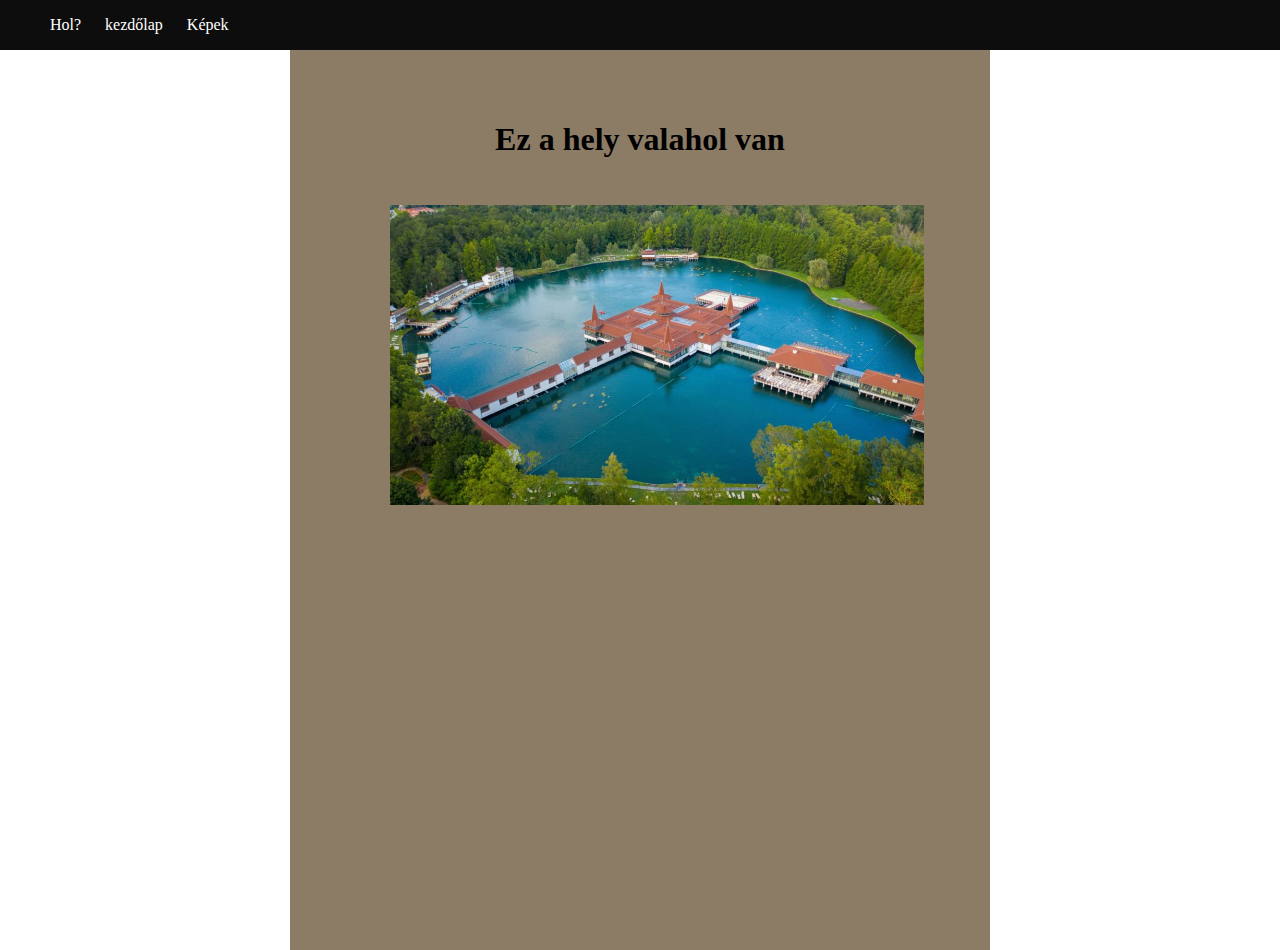
==== tips.html @ 36604d2d "origin" ====
<!DOCTYPE html>
<html lang="hu">
<head>
    <meta charset="UTF-8">
    <meta name="viewport" content="width=device-width, initial-scale=1.0">
    <title>Valahol</title>
    <link rel="stylesheet" href="style.css">
</head>
<body>
    <div id="menüszalag">
        <ul>
            <li>
                <a href="tips.html">Hol?</a> 
            </li>
            <li>
                <a href="index.html">kezdőlap</a>
           </li>
          
            <li>
                 <a href="pictures.html">Képek</a> 
            </li>
        </ul>
    </div>
    <div id="tartalom">
    <h1>Ez a hely valahol van</h1>
    <img src="valahol.jpg" alt="" id="vala">
</div>
</body>
</html>
---- style.css ----
body{
margin: 0;
padding: 0;
}
#menüszalag{
    width: 100%;
    background-color:var(--menu);
    color: var(--feher);
    height: 50px;
}
:root{
    --hatter:#8C7B65;
    --menu:#0D0D0D;
    --feher:white;
}
a{
    color: var(--feher);
    text-decoration: none;
}
#menüszalag ul li{
    display: inline;
    padding: 10px;
    line-height: 50px;

}
#menüszalag ul{
    display: inline;    
}
#tartalom{
    width: 100%;
    min-height: calc(100vh - 50px);
    background-color: var(--hatter);
    margin: auto;
    padding-top: 50px;
    max-width: 700px;
}
h1{
    text-align: center;
}
h2{
text-align: center;
}
a:hover{
    text-decoration: double;
}
#kep{
position: relative;
top: 25px;
left: 250px;
}
#vala{
    height: 300px;
    position: relative;
top: 25px;
left: 100px;
}
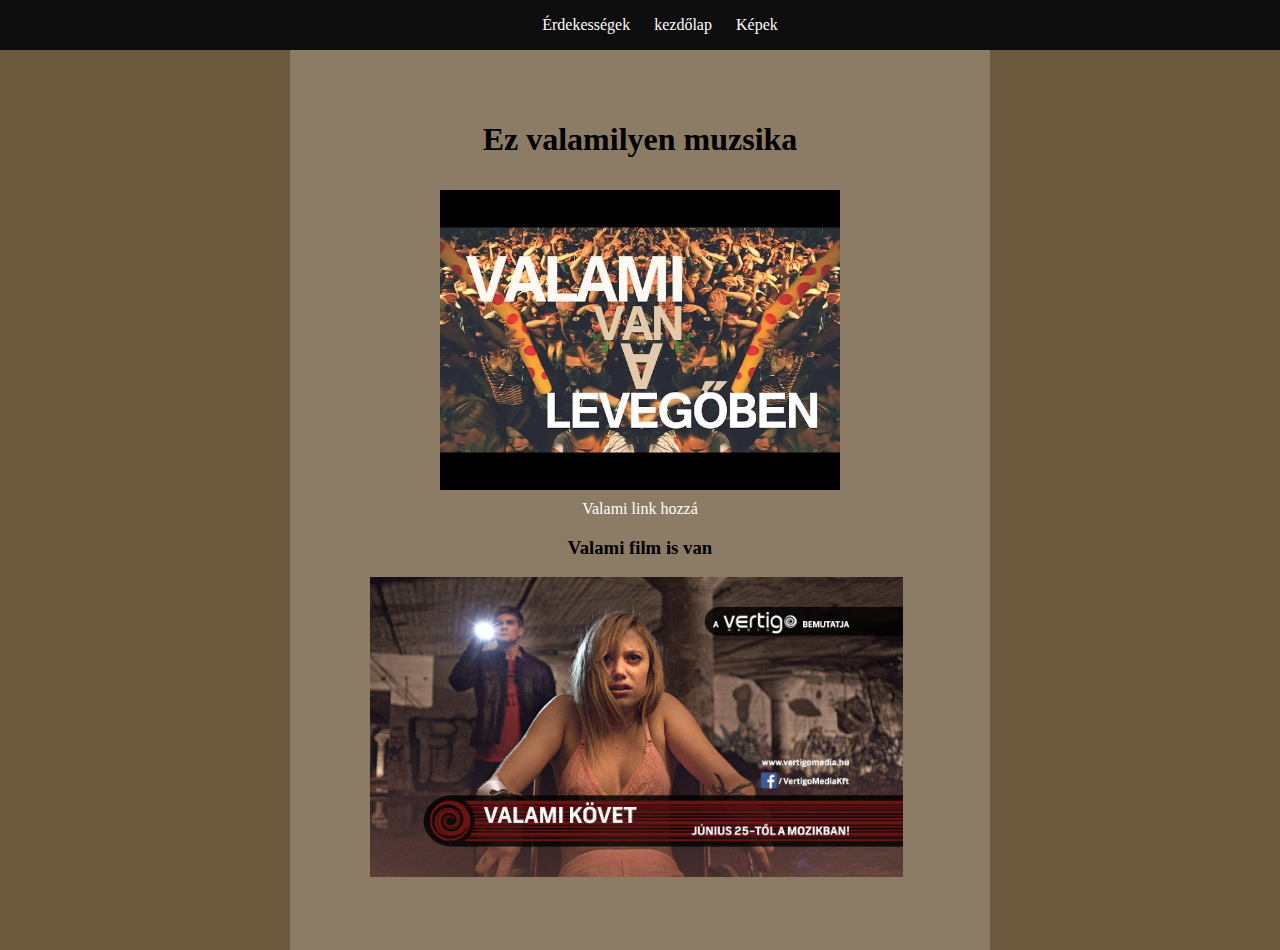
==== commit 986a94d4: "valami" ====
--- a/tips.html
+++ b/tips.html
@@ -3,14 +3,14 @@
 <head>
     <meta charset="UTF-8">
     <meta name="viewport" content="width=device-width, initial-scale=1.0">
-    <title>Valahol</title>
+    <title>Érdekességek</title>
     <link rel="stylesheet" href="style.css">
 </head>
 <body>
     <div id="menüszalag">
         <ul>
             <li>
-                <a href="tips.html">Hol?</a> 
+                <a href="tips.html">Érdekességek</a> 
             </li>
             <li>
                 <a href="index.html">kezdőlap</a>
@@ -22,8 +22,11 @@
         </ul>
     </div>
     <div id="tartalom">
-    <h1>Ez a hely valahol van</h1>
-    <img src="valahol.jpg" alt="" id="vala">
+    <h1>Ez valamilyen muzsika</h1>
+    <img src="valamivan.jpg" alt="" id="vala">
+    <p><a href="https://www.youtube.com/watch?v=ArTbyFQpQ_8">Valami link hozzá</a></p>
+    <h3>Valami film is van</h3>
+    <img src="követ.jpg" alt="" id="követ">
 </div>
 </body>
 </html>--- a/style.css
+++ b/style.css
@@ -1,12 +1,14 @@
 body{
 margin: 0;
 padding: 0;
+background-color: rgba(80, 56, 24, 0.836);
 }
 #menüszalag{
     width: 100%;
     background-color:var(--menu);
     color: var(--feher);
     height: 50px;
+    text-align: center;
 }
 :root{
     --hatter:#8C7B65;
@@ -45,12 +47,46 @@
 }
 #kep{
 position: relative;
-top: 25px;
 left: 250px;
 }
 #vala{
     height: 300px;
     position: relative;
-top: 25px;
-left: 100px;
+top: 10px;
+left: 150px;
 }
+#vidito{
+    
+    position: relative;
+    top: 0px;
+    left: 110px;
+    margin: auto;
+    
+}
+p{
+    text-align: center;
+}
+h3{
+    text-align: center;
+}
+#ajto{
+    position: relative;
+    left: 200px;
+    height: 320px;
+}
+#követ{
+    height: 300px;
+    left: 80px;
+    position: relative;
+}
+#valamigomb{
+    top: 5px;
+    position: relative;
+    left: 140px;
+}
+#arrow{
+    height: 120px;
+    top: 70px;
+    position: relative;
+    left: 290px;
+}